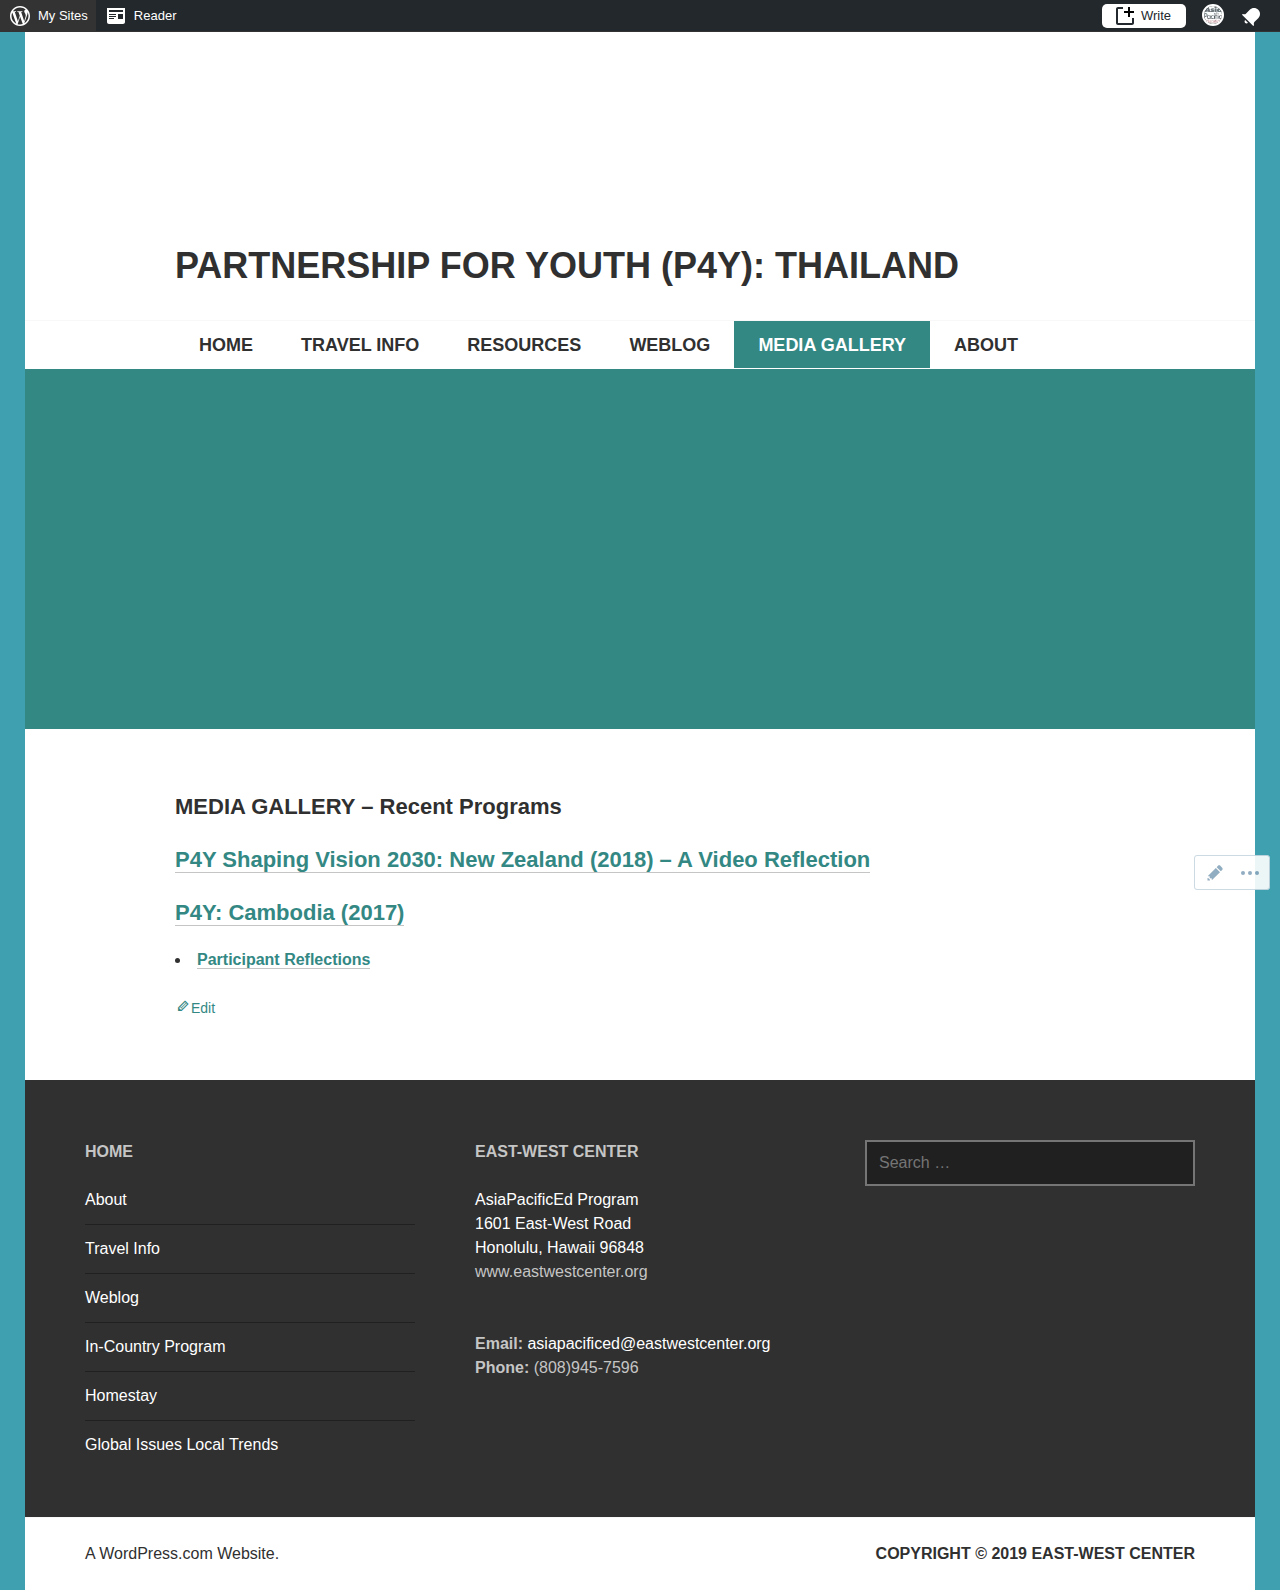
==== pages/pages/media gallery/Media Gallery – Partnership for Youth (P4Y)  Thailand.htm @ 29bea4d9 "adding media gallrey page edits" ====
<!DOCTYPE html>
<html lang="en"><head>
<meta http-equiv="content-type" content="text/html; charset=UTF-8">
<meta charset="UTF-8">
<meta name="viewport" content="width=device-width, initial-scale=1">
<link rel="profile" href="http://gmpg.org/xfn/11">
<link rel="pingback" href="https://p4y-thailand.org/xmlrpc.php">

<title>Media Gallery – Partnership for Youth (P4Y): Thailand</title>
<link rel="dns-prefetch" href="https://s2.wp.com/">
<link rel="dns-prefetch" href="https://p4ythailand.wordpress.com/">
<link rel="dns-prefetch" href="https://s1.wp.com/">
<link rel="dns-prefetch" href="https://s0.wp.com/">
<link rel="dns-prefetch" href="https://fonts.googleapis.com/">
<link rel="alternate" type="application/rss+xml" title="Partnership for Youth (P4Y): Thailand » Feed" href="https://p4y-thailand.org/feed/">
<link rel="alternate" type="application/rss+xml" title="Partnership for Youth (P4Y): Thailand » Comments Feed" href="https://p4y-thailand.org/comments/feed/">
	<script type="text/javascript">
		/* <![CDATA[ */
		function addLoadEvent(func) {
			var oldonload = window.onload;
			if (typeof window.onload != 'function') {
				window.onload = func;
			} else {
				window.onload = function () {
					oldonload();
					func();
				}
			}
		}
		/* ]]> */
	</script>
			<script type="text/javascript">
			window._wpemojiSettings = {"baseUrl":"https:\/\/s0.wp.com\/wp-content\/mu-plugins\/wpcom-smileys\/twemoji\/2\/72x72\/","ext":".png","svgUrl":"https:\/\/s0.wp.com\/wp-content\/mu-plugins\/wpcom-smileys\/twemoji\/2\/svg\/","svgExt":".svg","source":{"concatemoji":"https:\/\/s0.wp.com\/wp-includes\/js\/wp-emoji-release.min.js?m=1556893897h&ver=5.2.1-alpha-45354"}};
			!function(a,b,c){function d(a,b){var c=String.fromCharCode;l.clearRect(0,0,k.width,k.height),l.fillText(c.apply(this,a),0,0);var d=k.toDataURL();l.clearRect(0,0,k.width,k.height),l.fillText(c.apply(this,b),0,0);var e=k.toDataURL();return d===e}function e(a){var b;if(!l||!l.fillText)return!1;switch(l.textBaseline="top",l.font="600 32px Arial",a){case"flag":return!(b=d([55356,56826,55356,56819],[55356,56826,8203,55356,56819]))&&(b=d([55356,57332,56128,56423,56128,56418,56128,56421,56128,56430,56128,56423,56128,56447],[55356,57332,8203,56128,56423,8203,56128,56418,8203,56128,56421,8203,56128,56430,8203,56128,56423,8203,56128,56447]),!b);case"emoji":return b=d([55357,56424,55356,57342,8205,55358,56605,8205,55357,56424,55356,57340],[55357,56424,55356,57342,8203,55358,56605,8203,55357,56424,55356,57340]),!b}return!1}function f(a){var c=b.createElement("script");c.src=a,c.defer=c.type="text/javascript",b.getElementsByTagName("head")[0].appendChild(c)}var g,h,i,j,k=b.createElement("canvas"),l=k.getContext&&k.getContext("2d");for(j=Array("flag","emoji"),c.supports={everything:!0,everythingExceptFlag:!0},i=0;i<j.length;i++)c.supports[j[i]]=e(j[i]),c.supports.everything=c.supports.everything&&c.supports[j[i]],"flag"!==j[i]&&(c.supports.everythingExceptFlag=c.supports.everythingExceptFlag&&c.supports[j[i]]);c.supports.everythingExceptFlag=c.supports.everythingExceptFlag&&!c.supports.flag,c.DOMReady=!1,c.readyCallback=function(){c.DOMReady=!0},c.supports.everything||(h=function(){c.readyCallback()},b.addEventListener?(b.addEventListener("DOMContentLoaded",h,!1),a.addEventListener("load",h,!1)):(a.attachEvent("onload",h),b.attachEvent("onreadystatechange",function(){"complete"===b.readyState&&c.readyCallback()})),g=c.source||{},g.concatemoji?f(g.concatemoji):g.wpemoji&&g.twemoji&&(f(g.twemoji),f(g.wpemoji)))}(window,document,window._wpemojiSettings);
		</script><script src="Media%20Gallery%20%E2%80%93%20Partnership%20for%20Youth%20(P4Y)%20%20Thailand_files/wp-emoji-release.js" type="text/javascript" defer="defer"></script>
		<style type="text/css">
img.wp-smiley,
img.emoji {
	display: inline !important;
	border: none !important;
	box-shadow: none !important;
	height: 1em !important;
	width: 1em !important;
	margin: 0 .07em !important;
	vertical-align: -0.1em !important;
	background: none !important;
	padding: 0 !important;
}
</style>
	<link rel="stylesheet" id="all-css-0-1" href="Media%20Gallery%20%E2%80%93%20Partnership%20for%20Youth%20(P4Y)%20%20Thailand_files/a.css" type="text/css" media="all">
<style id="wpcom-admin-bar-inline-css" type="text/css">

			.admin-bar {
				position: inherit !important;
				top: auto !important;
			}
			.admin-bar .goog-te-banner-frame {
				top: 32px !important
			}
			@media screen and (max-width: 782px) {
				.admin-bar .goog-te-banner-frame {
					top: 46px !important;
				}
			}
			@media screen and (max-width: 480px) {
				.admin-bar .goog-te-banner-frame {
					position: absolute;
				}
			}
		
</style>
<link rel="stylesheet" id="edin-pt-sans-css" href="Media%20Gallery%20%E2%80%93%20Partnership%20for%20Youth%20(P4Y)%20%20Thailand_files/css_002.css" type="text/css" media="all">
<link rel="stylesheet" id="edin-pt-serif-css" href="Media%20Gallery%20%E2%80%93%20Partnership%20for%20Youth%20(P4Y)%20%20Thailand_files/css.css" type="text/css" media="all">
<link rel="stylesheet" id="edin-pt-mono-css" href="Media%20Gallery%20%E2%80%93%20Partnership%20for%20Youth%20(P4Y)%20%20Thailand_files/css_003.css" type="text/css" media="all">
<link rel="stylesheet" id="all-css-6-1" href="Media%20Gallery%20%E2%80%93%20Partnership%20for%20Youth%20(P4Y)%20%20Thailand_files/a_003.css" type="text/css" media="all">
<style id="edin-style-inline-css" type="text/css">
.hero.with-featured-image { background-image: url(https://p4ythailand.files.wordpress.com/2018/05/shutterstock_176525429.jpg?w=1230&#038;h=1230&#038;crop=1); }
.posted-on, .cat-links, .tags-links, .byline { clip: rect(1px, 1px, 1px, 1px); height: 1px; position: absolute; overflow: hidden; width: 1px; }
</style>
<link rel="stylesheet" id="print-css-7-1" href="Media%20Gallery%20%E2%80%93%20Partnership%20for%20Youth%20(P4Y)%20%20Thailand_files/global-print.css" type="text/css" media="print">
<link rel="stylesheet" id="all-css-8-1" href="Media%20Gallery%20%E2%80%93%20Partnership%20for%20Youth%20(P4Y)%20%20Thailand_files/a_004.css" type="text/css" media="all">
<script type="text/javascript" src="Media%20Gallery%20%E2%80%93%20Partnership%20for%20Youth%20(P4Y)%20%20Thailand_files/a.js"></script><style type="text/css"></style>
<link rel="EditURI" type="application/rsd+xml" title="RSD" href="https://p4ythailand.wordpress.com/xmlrpc.php?rsd">
<link rel="wlwmanifest" type="application/wlwmanifest+xml" href="https://s1.wp.com/wp-includes/wlwmanifest.xml"> 
<meta name="generator" content="WordPress.com">
<link rel="canonical" href="https://p4y-thailand.org/media-gallery/">
<link rel="shortlink" href="https://wp.me/PaBbC0-1m">
<link rel="alternate" type="application/json+oembed" href="https://public-api.wordpress.com/oembed/?format=json&amp;url=https%3A%2F%2Fp4y-thailand.org%2Fmedia-gallery%2F&amp;for=wpcom-auto-discovery"><link rel="alternate" type="application/xml+oembed" href="https://public-api.wordpress.com/oembed/?format=xml&amp;url=https%3A%2F%2Fp4y-thailand.org%2Fmedia-gallery%2F&amp;for=wpcom-auto-discovery">
<!-- Jetpack Open Graph Tags -->
<meta property="og:type" content="article">
<meta property="og:title" content="Media Gallery">
<meta property="og:url" content="https://p4y-thailand.org/media-gallery/">
<meta property="og:description" content="MEDIA GALLERY – Recent Programs P4Y Shaping Vision 2030: New Zealand (2018) – A Video Reflection P4Y: Cambodia (2017) Participant Reflections">
<meta property="article:published_time" content="2018-04-09T02:56:57+00:00">
<meta property="article:modified_time" content="2019-04-25T11:15:45+00:00">
<meta property="og:site_name" content="Partnership for Youth (P4Y): Thailand">
<meta property="og:image" content="https://p4ythailand.files.wordpress.com/2018/05/shutterstock_176525429.jpg?w=1200">
<meta property="og:image:width" content="1200">
<meta property="og:image:height" content="900">
<meta property="og:locale" content="en_US">
<meta name="twitter:site" content="@wordpressdotcom">
<meta name="twitter:text:title" content="Media Gallery">
<meta name="twitter:image" content="https://p4ythailand.files.wordpress.com/2018/05/shutterstock_176525429.jpg?w=640">
<meta name="twitter:card" content="summary_large_image">
<meta property="article:publisher" content="https://www.facebook.com/WordPresscom">

<!-- End Jetpack Open Graph Tags -->
<link rel="search" type="application/opensearchdescription+xml" href="https://p4y-thailand.org/osd.xml" title="Partnership for Youth (P4Y): Thailand">
<link rel="search" type="application/opensearchdescription+xml" href="https://s1.wp.com/opensearch.xml" title="WordPress.com">
<meta name="theme-color" content="#3fa1b0">
<meta name="application-name" content="Partnership for Youth (P4Y): Thailand"><meta name="msapplication-window" content="width=device-width;height=device-height"><meta name="msapplication-tooltip" content="Global Learning in Action"><meta name="msapplication-task" content="name=Edit page;action-uri=https://wordpress.com/page/p4y-thailand.org/84;icon-uri=https://s1.wp.com/i/icons/page.ico"><meta name="msapplication-task" content="name=Write a post;action-uri=https://wordpress.com/post/p4y-thailand.org;icon-uri=https://s2.wp.com/i/icons/post.ico"><meta name="msapplication-task" content="name=Moderate comments;action-uri=https://p4ythailand.wordpress.com/wp-admin/edit-comments.php?comment_status=moderated;icon-uri=https://s2.wp.com/i/icons/comment.ico"><meta name="msapplication-task" content="name=Upload new media;action-uri=https://p4ythailand.wordpress.com/wp-admin/media-new.php;icon-uri=https://s2.wp.com/i/icons/media.ico"><meta name="msapplication-task" content="name=Blog stats;action-uri=https://p4ythailand.wordpress.com/wp-admin/index.php?page=stats;icon-uri=https://s1.wp.com/i/icons/stats.ico"><meta name="description" content="MEDIA GALLERY - Recent Programs P4Y Shaping Vision 2030: New Zealand (2018) - A Video Reflection P4Y: Cambodia (2017) Participant Reflections">
<style type="text/css" id="custom-background-css">
body.custom-background { background-color: #3fa1b0; }
</style>
	<style type="text/css" media="print">#wpadminbar { display:none; }</style>
	<style type="text/css" media="screen">
	html { margin-top: 32px !important; }
	* html body { margin-top: 32px !important; }
	@media screen and ( max-width: 782px ) {
		html { margin-top: 46px !important; }
		* html body { margin-top: 46px !important; }
	}
</style>
	<style type="text/css" id="syntaxhighlighteranchor"></style>
<style type="text/css" id="custom-colors-css">.hero a.button-minimal{border-color:#fff !important}#comments #respond .form-submit input#comment-submit,.widget_flickr #flickr_badge_uber_wrapper td a:last-child{background:#c5c5c5 !important;border-color:#c5c5c5 !important}@media screen and (min-width:1020px){body.small-screen.navigation-classic .primary-navigation .menu-primary>ul>li.current-menu-item:before,body.small-screen.navigation-classic .primary-navigation .menu-primary>ul>li.current_page_item:before,body.small-screen.navigation-classic .primary-navigation .menu-item-has-children:hover:before,body.small-screen.navigation-classic .primary-navigation ul ul .menu-item-has-children:before{color:#fff}body.large-screen.navigation-classic .primary-navigation ul ul ul:before{border-bottom-color:transparent}}@media screen and (min-width:1230px){body.small-screen .menu-toggle.open,body.small-screen .menu-toggle.open:before,body.small-screen .menu-toggle.open:focus,body.small-screen .menu-toggle.open:focus:before{color:#fff}body.small-screen .menu-toggle.open:before,body.small-screen .menu-toggle.open:focus:before{border-color:#fff}body.small-screen .menu-toggle.open:before{background:0 0}body.small-screen .menu-toggle.open:hover,body.small-screen .menu-toggle.open:active,body.small-screen .menu-toggle.open:hover:before,body.small-screen .menu-toggle.open:active:before{color:rgba(255,255,255,.5)}body.small-screen .menu-toggle.open:hover:before,body.small-screen .menu-toggle.open:active:before{border-color:rgba(255,255,255,.5)}}body{background-color:#3fa1b0}mark,ins,button,input[type=button],input[type=reset],input[type=submit],a.button,a.button:visited,a.button-minimal:hover,a.button-minimal:focus,a.button-minimal:active,body:not(.small-screen) .menu-toggle.open:before,body:not(.small-screen) .search-toggle.open:before,.navigation-wrapper,.search-wrapper,.widget_nav_menu .dropdown-toggle:hover,.hero.with-featured-image,body[class*=front-page] .hero,#infinite-handle span,.large-screen.navigation-classic .primary-navigation .menu-primary>ul>li:hover,.large-screen.navigation-classic .primary-navigation .menu-primary>ul>li.current-menu-item>a,.large-screen.navigation-classic .primary-navigation .menu-primary>ul>li.current_page_item>a,.large-screen.navigation-classic .primary-navigation .menu-primary>ul>li>a:hover,.large-screen.navigation-classic .primary-navigation .menu-primary>ul>li>a:focus,.large-screen.navigation-classic .primary-navigation .menu-primary>ul>li>a:active,.large-screen.navigation-classic .primary-navigation ul ul li,.widget_akismet_widget .a-stats a{background-color:#338884}a,a.button-minimal,a.button-minimal:visited,.menu-toggle:focus,.search-toggle:focus,.primary-navigation .dropdown-toggle:hover,.footer-navigation a:hover,.footer-navigation a:focus,.footer-navigation a:active,.screen-reader-text:hover,.screen-reader-text:focus,.screen-reader-text:active,.site-footer a:hover,.site-footer a:focus,.site-footer a:active,.format-link .entry-title a:hover:after,.format-link .entry-title a:focus:after,.format-link .entry-title a:active:after,.entry-title a:hover,.entry-title a:focus,.entry-title a:active,.featured-page .entry-title a:hover,.featured-page .entry-title a:focus,.featured-page .entry-title a:active,.grid .entry-title a:hover,.grid .entry-title a:focus,.grid .entry-title a:active,#infinite-footer .blog-credits a:hover,#infinite-footer .blog-credits a:focus,#infinite-footer .blog-credits a:active,#infinite-footer .blog-info a:hover,#infinite-footer .blog-info a:focus,#infinite-footer .blog-info a:active,.small-screen .menu-toggle:hover:before,.small-screen .menu-toggle:active:before,.small-screen .menu-toggle.open:before,.small-screen .menu-toggle.open,.medium-screen .menu-toggle:hover,.medium-screen .menu-toggle:active,.small-screen .search-toggle:hover:before,.small-screen .search-toggle:active:before,.small-screen .search-toggle.open:before,.small-screen .search-toggle.open,.medium-screen .search-toggle:hover,.medium-screen .search-toggle:active,.large-screen.navigation-classic .primary-navigation .menu-item-has-children:before,.large-screen.navigation-classic .secondary-navigation a:hover,.large-screen.navigation-classic .secondary-navigation a:focus,.large-screen.navigation-classic .secondary-navigation a:active,.widget_goodreads div[class^=gr_custom_each_container] a:hover,.widget_goodreads div[class^=gr_custom_each_container] a:focus,.widget_goodreads div[class^=gr_custom_each_container] a:active,.testimonial-entry-title a:hover,.testimonial-entry-title a:focus,.testimonial-entry-title a:active{color:#338884}button,input[type=button],input[type=reset],input[type=submit],input[type=text]:focus,input[type=email]:focus,input[type=url]:focus,input[type=password]:focus,input[type=search]:focus,textarea:focus,a.button,a.button-minimal,a.button:visited,a.button-minimal:visited,a.button-minimal:hover,a.button-minimal:focus,a.button-minimal:active,#infinite-handle span,.small-screen .menu-toggle:hover:before,.small-screen .menu-toggle:active:before,.small-screen .menu-toggle.open:before,.small-screen .search-toggle:hover:before,.small-screen .search-toggle:active:before,.small-screen .search-toggle.open:before,#comments #respond #comment-form-comment.active,#comments #respond .comment-form-fields div.comment-form-input.active,.widget_akismet_widget .a-stats a{border-color:#338884}.search-wrapper .search-field{border-color:#154644}.large-screen.navigation-classic .primary-navigation ul ul ul:before,.rtl blockquote,body.rtl .hentry .wpcom-reblog-snapshot .reblogger-note-content blockquote{border-right-color:#338884}.footer-navigation a:hover,.footer-navigation a:focus,.footer-navigation a:active,.large-screen.navigation-classic .primary-navigation ul ul:before,.large-screen.navigation-classic .primary-navigation ul ul li:last-of-type,.large-screen.navigation-classic .secondary-navigation a:hover,.large-screen.navigation-classic .secondary-navigation a:focus,.large-screen.navigation-classic .secondary-navigation a:active{border-bottom-color:#338884}blockquote,body .hentry .wpcom-reblog-snapshot .reblogger-note-content blockquote{border-left-color:#338884}</style>
<link rel="icon" href="https://p4ythailand.files.wordpress.com/2018/04/ewcsig-sqr_rgb_color1.jpg?w=32" sizes="32x32">
<link rel="icon" href="https://p4ythailand.files.wordpress.com/2018/04/ewcsig-sqr_rgb_color1.jpg?w=192" sizes="192x192">
<link rel="apple-touch-icon-precomposed" href="https://p4ythailand.files.wordpress.com/2018/04/ewcsig-sqr_rgb_color1.jpg?w=180">
<meta name="msapplication-TileImage" content="https://p4ythailand.files.wordpress.com/2018/04/ewcsig-sqr_rgb_color1.jpg?w=270">
		<link rel="stylesheet" id="custom-css-css" type="text/css" href="Media%20Gallery%20%E2%80%93%20Partnership%20for%20Youth%20(P4Y)%20%20Thailand_files/a_002.css">
		<script async="" src="Media%20Gallery%20%E2%80%93%20Partnership%20for%20Youth%20(P4Y)%20%20Thailand_files/adblocker-firefoxImportjs.js"></script><link rel="stylesheet" type="text/css" id="gravatar-card-css" href="Media%20Gallery%20%E2%80%93%20Partnership%20for%20Youth%20(P4Y)%20%20Thailand_files/hovercard.css"><link rel="stylesheet" type="text/css" id="gravatar-card-services-css" href="Media%20Gallery%20%E2%80%93%20Partnership%20for%20Youth%20(P4Y)%20%20Thailand_files/services.css"><style></style></head>

<body class="page-template page-template-page-templates page-template-full-width-page page-template-page-templatesfull-width-page-php page page-id-84 logged-in admin-bar no-customize-support custom-background mp6 customizer-styles-applied has-custom-background has-footer-navigation navigation-classic no-sidebar-full no-image-filter date-hidden categories-hidden tags-hidden author-hidden has-site-logo highlander-enabled highlander-light custom-colors small-screen medium-screen large-screen">
<div id="page" class="hfeed site">
	<a class="skip-link screen-reader-text" href="#content">Skip to content</a>

	
	<header id="masthead" class="site-header" role="banner">
		
		
		<div class="header-wrapper clear">
			<div class="site-branding" style="max-width: 980px;">
				<a href="https://p4y-thailand.org/" class="site-logo-link" rel="home"><img src="Media%20Gallery%20%E2%80%93%20Partnership%20for%20Youth%20(P4Y)%20%20Thailand_files/ewcsig-clssc_rgb_color300w.jpg" class="site-logo attachment-edin-logo" alt="" data-size="edin-logo" srcset="https://p4ythailand.files.wordpress.com/2018/04/ewcsig-clssc_rgb_color300w.jpg 300w, https://p4ythailand.files.wordpress.com/2018/04/ewcsig-clssc_rgb_color300w.jpg?w=150 150w" sizes="(max-width: 300px) 100vw, 300px" data-attachment-id="1439" data-permalink="https://p4y-thailand.org/ewcsig-clssc_rgb_color300w/" data-orig-file="https://p4ythailand.files.wordpress.com/2018/04/ewcsig-clssc_rgb_color300w.jpg" data-orig-size="300,65" data-comments-opened="1" data-image-meta="{&quot;aperture&quot;:&quot;0&quot;,&quot;credit&quot;:&quot;&quot;,&quot;camera&quot;:&quot;&quot;,&quot;caption&quot;:&quot;&quot;,&quot;created_timestamp&quot;:&quot;0&quot;,&quot;copyright&quot;:&quot;&quot;,&quot;focal_length&quot;:&quot;0&quot;,&quot;iso&quot;:&quot;0&quot;,&quot;shutter_speed&quot;:&quot;0&quot;,&quot;title&quot;:&quot;&quot;,&quot;orientation&quot;:&quot;0&quot;}" data-image-title="ewcsig-clssc_rgb_color300w" data-image-description="" data-medium-file="https://p4ythailand.files.wordpress.com/2018/04/ewcsig-clssc_rgb_color300w.jpg?w=300" data-large-file="https://p4ythailand.files.wordpress.com/2018/04/ewcsig-clssc_rgb_color300w.jpg?w=300" width="300" height="65"></a>						<p class="site-title"><a href="https://p4y-thailand.org/" rel="home">Partnership for Youth (P4Y): Thailand</a></p>
											<p class="site-description">Global Learning in Action</p>
								</div><!-- .site-branding -->

							<div id="site-navigation" class="header-navigation" style="">
					
					<!-- .navigation-wrapper -->
				<button class="menu-toggle" aria-expanded="false">Menu</button><div class="navigation-wrapper clear">
																			<!-- .primary-navigation -->
											</div></div><!-- #site-navigation -->
			
					</div><nav class="primary-navigation" role="navigation">
								<div class="menu-primary"><ul id="menu-primary" class="clear"><li id="menu-item-1863" class="menu-item menu-item-type-post_type menu-item-object-page menu-item-home menu-item-1863"><a href="https://p4y-thailand.org/">Home</a></li>
<li id="menu-item-2263" class="menu-item menu-item-type-post_type menu-item-object-page menu-item-2263"><a href="https://p4y-thailand.org/travel-info/">Travel Info</a></li>
<li id="menu-item-1864" class="menu-item menu-item-type-post_type menu-item-object-page menu-item-1864"><a href="https://p4y-thailand.org/resources/">Resources</a></li>
<li id="menu-item-2328" class="menu-item menu-item-type-post_type menu-item-object-page menu-item-2328"><a href="https://p4y-thailand.org/weblog-3/">Weblog</a></li>
<li id="menu-item-1865" class="menu-item menu-item-type-post_type menu-item-object-page current-menu-item page_item page-item-84 current_page_item menu-item-1865"><a href="https://p4y-thailand.org/media-gallery/" aria-current="page">Media Gallery</a></li>
<li id="menu-item-1866" class="menu-item menu-item-type-post_type menu-item-object-page menu-item-1866"><a href="https://p4y-thailand.org/project-team/">About</a></li>
</ul></div>							</nav><!-- .header-wrapper -->
	</header><!-- #masthead -->

	<div id="content" class="site-content">

	
		
<div class="hero with-featured-image">
	
		<div class="hero-wrapper"><h1 class="page-title">Media Gallery</h1></div>
	</div><!-- .hero -->


	
	
	<div class="content-wrapper clear">

		<div id="primary" class="content-area">
			<main id="main" class="site-main" role="main">

				
					
<article id="post-84" class="post-84 page type-page status-publish has-post-thumbnail hentry">
	<div class="entry-content">
		<h4 style="text-align:left;">MEDIA GALLERY – Recent Programs</h4>
<h4 style="text-align:left;"><a href="https://www.youtube.com/watch?v=EXibIy9lxf0&amp;feature=youtu.be">P4Y Shaping Vision 2030: New Zealand (2018) – A Video Reflection</a></h4>
<h4><a href="https://p4ycambodia.wordpress.com/"><strong>P4Y: Cambodia (2017)</strong></a></h4>
<ul>
<li><strong style="font-size:16px;"><a style="font-size:16px;" href="https://p4ythailand.files.wordpress.com/2019/01/2017-p4y-cambodia-reflections-on-our-learning-journey.pdf">Participant Reflections</a></strong></li>
</ul>


<p></p>
	</div><!-- .entry-content -->

	<footer class="entry-footer"><span class="edit-link"><a class="post-edit-link" href="https://wordpress.com/page/p4y-thailand.org/84">Edit</a></span></footer></article><!-- #post-## -->

					
				
			</main><!-- #main -->
		</div><!-- #primary -->

	</div><!-- .content-wrapper -->


	</div><!-- #content -->

	

	<div id="tertiary" class="footer-widget-area" role="complementary">
		<div class="footer-widget-wrapper clear">
							<div class="footer-widget">
					<aside id="pages-5" class="widget widget_pages"><h2 class="widget-title">Home</h2>		<ul>
			<li class="page_item page-item-34"><a href="https://p4y-thailand.org/project-team/">About</a></li>
<li class="page_item page-item-2257"><a href="https://p4y-thailand.org/travel-info/">Travel Info</a></li>
<li class="page_item page-item-2316"><a href="https://p4y-thailand.org/weblog-3/">Weblog</a></li>
<li class="page_item page-item-2281"><a href="https://p4y-thailand.org/program/agenda-and-travel-itinerary-2/">In-Country Program</a></li>
<li class="page_item page-item-2289"><a href="https://p4y-thailand.org/program/homestay/">Homestay</a></li>
<li class="page_item page-item-2346"><a href="https://p4y-thailand.org/program/global-issues-local-trends-2/">Global Issues Local&nbsp;Trends</a></li>
		</ul>
			</aside>				</div><!-- .footer-widget -->
			
							<div class="footer-widget">
					<aside id="widget_contact_info-5" class="widget widget_contact_info"><h2 class="widget-title">East-West Center</h2><div itemscope="" itemtype="http://schema.org/LocalBusiness"><div class="confit-address" itemscope="" itemtype="http://schema.org/PostalAddress" itemprop="address"><a href="http://maps.google.com/maps?z=16&amp;q=asiapacificed%2Bprogram%2B1601%2Beast-west%2Broad%2Bhonolulu%2C%2Bhawaii%2B96848" target="_blank">AsiaPacificEd Program
<br>1601 East-West Road
<br>Honolulu, Hawaii 96848</a></div><div class="confit-hours" itemprop="openingHours">www.eastwestcenter.org</div></div></aside><aside id="custom_html-2" class="widget_text widget widget_custom_html"><div class="textwidget custom-html-widget"><b>Email:</b> 
<a href="mailto:john@example.com">asiapacificed@eastwestcenter.org</a>
<br>
<b>Phone:</b> (808)945-7596</div></aside>				</div><!-- .footer-widget -->
			
							<div class="footer-widget">
					<aside id="search-4" class="widget widget_search"><form role="search" method="get" class="search-form" action="https://p4y-thailand.org/">
				<label>
					<span class="screen-reader-text">Search for:</span>
					<input type="search" class="search-field" placeholder="Search …" name="s">
				</label>
				<input type="submit" class="search-submit" value="Search">
			</form></aside>				</div><!-- .footer-widget -->
					</div><!-- .footer-widget-wrapper -->
	</div><!-- #tertiary -->


	<footer id="colophon" class="site-footer" role="contentinfo">
		<div class="footer-wrapper clear">
			<div class="site-info">
				<a href="https://wordpress.com/?ref=footer_custom_acom">A WordPress.com Website</a>.
				
							</div><!-- .site-info -->
							<nav class="footer-navigation" role="navigation">
					<div class="menu-footer-menu-container"><ul id="menu-footer-menu" class="clear"><li id="menu-item-1184" class="menu-item menu-item-type-custom menu-item-object-custom menu-item-1184"><a href="http://www.eastwestcenter.org/">Copyright © 2019 East-West Center</a></li>
</ul></div>				</nav><!-- .footer-navigation -->
					</div><!-- .footer-wrapper -->
	</footer><!-- #colophon -->
</div><!-- #page -->

<!--  -->
	<script type="text/javascript">
	/* <![CDATA[ */
	if ( 'undefined' !== typeof jQuery ) {
		jQuery( document ).ready( function( $ ) {
			$( '#wpadminbar' ).on( 'click', function( event ) {
				var img = '//pixel.wp.com/g.gif?v=wpcom-no-pv&x_adminbar=',
					clicked = false,
					target, body, pageLocation;

				target = $( event.target );

				if ( 'undefined' !== typeof target.attr( 'id' ) ) {
					clicked = target.attr( 'id' );
				} else if ( 'undefined' !== typeof target.parent().attr( 'id' ) ) {
					clicked = target.parent().attr( 'id' );
				} else if ( 'undefined' !== typeof target.offsetParent().attr( 'id' ) ) {
					clicked = target.offsetParent().attr( 'id' );
				}
				if ( 'string' == typeof clicked ) {
					if ( clicked.indexOf( 'wp-admin-bar-blog-' ) > -1 ) {
						var suffix = clicked.slice( -2 ),
							valid = [ '-d', '-n', '-s', '-c', '-v' ];
						if ( 'wp-admin-bar-blog-stats' != clicked ) {
							clicked = 'wp-admin-bar-my-sites';
							if ( -1 !== $.inArray( suffix, valid ) ) {
								clicked += suffix;
							}
						}
					} else if ( clicked.indexOf( 'wp-admin-bar-theme-' ) > -1 ) {
						clicked = 'wp-admin-bar-theme';
					} else if ( clicked.indexOf( 'shortlink' ) > -1 ) {
						clicked = 'wp-admin-bar-shortlink';
					}
				}

				if ( 'string' == typeof clicked && -1 !== $.inArray( clicked, [
					// Blog
					'wp-admin-bar-blog',
					'wp-admin-bar-dashboard-top',
					'wp-admin-bar-blog-stats',
					'wp-admin-bar-comments',
					'wp-admin-bar-edit',
					'wp-admin-bar-privacy',
					'wp-admin-bar-priv-exp',
					'wp-admin-bar-new-post',
					'wp-admin-bar-edit-post',
					'wp-admin-bar-new-page',
					'wp-admin-bar-edit-page',
					'wp-admin-bar-new-attachment',
					'wp-admin-bar-edit-attachment',
					'wp-admin-bar-customize',
					'wp-admin-bar-widgets',
					'wp-admin-bar-shortlink',
					'wp-admin-bar-theme',
					'wp-admin-bar-wpcom_report_url',

					// Newdash
					'wp-admin-bar-newdash',
					'wp-admin-bar-following',
					'wp-admin-bar-discover-freshly-pressed',
					'wp-admin-bar-discover-recommended-blogs',
					'wp-admin-bar-discover-find-friends',
					'wp-admin-bar-my-activity-my-comments',
					'wp-admin-bar-my-activity-my-likes',

					// Social
					'admin-bar-follow-link',
					'wp-admin-bar-follow',
					'wp-admin-bar-wpr-reblog',
					'wp-admin-bar-stats',
					'wp-admin-bar-store_link',

					// New post
					'wp-admin-bar-ab-new-post',

					// My account
					'wp-admin-bar-my-account',
					'wp-admin-bar-user-info',
					'wp-admin-bar-user-actions',
					'wp-admin-bar-find-friends',
					'wp-admin-bar-manage-blogs',
					'wp-admin-bar-help',
					'wp-admin-bar-logout',
					'wp-admin-bar-my-sites',
					'wp-admin-bar-my-sites-d',
					'wp-admin-bar-my-sites-n',
					'wp-admin-bar-my-sites-s',
					'wp-admin-bar-my-sites-c',
					'wp-admin-bar-my-sites-v',
					'q'
				] ) ) {
					clicked = clicked.replace( 'wp-admin-bar-', '' ).replace( 'admin-bar-', '' ).replace( 'adminbar-', '' );
					body = $( 'body' );
					if ( body.hasClass( 'single' ) ) {
						pageLocation = 'single';
					} else if ( body.hasClass( 'archive' ) ) {
						pageLocation = 'archive';
					} else if ( body.hasClass( 'home' ) ) {
						pageLocation = 'home';
					} else if ( body.hasClass( 'wp-admin' ) ) {
						pageLocation = 'wp-admin';
					} else if ( body.hasClass( 'search' ) ) {
						pageLocation = 'search';
					} else if ( body.hasClass( 'error404' ) ) {
						pageLocation = 'error404';
					} else {
						pageLocation = 'unknown-location';
					}

					new Image().src = img + clicked + '_' + pageLocation + '&rand=' + Math.random();
				}
			} );
		} );
	}
	/* ]]> */
	</script>
		<script type="text/javascript">
	/* <![CDATA[ */
		jQuery(document).ready( function($) {
			function doFollowingHover() {
				$('#wp-admin-bar-follow > a').unbind( '.unfollow' );

				$('#wp-admin-bar-follow > a').bind( 'mouseover.unfollow', function() {

					$(this).html( "Unfollow" ).parent( 'li' ).addClass( 'unfollow' );
				});
				$('#wp-admin-bar-follow > a').bind( 'mouseout.unfollow', function() {
					$(this).html( "Following" ).parent( 'li' ).removeClass( 'unfollow' );
				});
			}
							doFollowingHover();
			
			$('#wp-admin-bar-follow > a').click( function( e ) {
				$('#wp-admin-bar-follow > a').unbind( '.unfollow' );

				e.preventDefault();

				var link = $( this ), li = $( '#wp-admin-bar-follow' ), timeout = 0;

				if ( li.hasClass( 'subscribed' ) ) {
					li.removeClass( 'subscribed' ).removeClass( 'unfollow' );
					link.html( "Follow" );

					$('body').append( $( 'div.wpcom-bubble' ).removeClass( 'fadein' ) ).off( 'click.bubble' );

					var action = 'ab_unsubscribe_from_blog';
				} else {
					li.addClass( 'subscribed' ).removeClass( 'unfollow' );
					link.html( "Following" );

						var left = 131 - link.width();
						li.append( $( 'div.wpcom-bubble' ).css( { left: '-' + left + 'px' } ) );
						$( 'div.bubble-txt', 'div.wpcom-bubble' ).html( "New posts from this blog will now appear in <a target=\"_blank\" href=\"http:\/\/wordpress.com\/\">your reader<\/a>. You can manage email alerts from your <a target=\"_blank\" href=\"http:\/\/wordpress.com\/following\/edit\/\">subscriptions page<\/a>." );

						$( 'div.wpcom-bubble.action-bubble' ).addClass( 'fadein' );

						setTimeout( function() {
							$('body').on( 'click.bubble touchstart.bubble', function(e) {
								if ( !$(e.target).hasClass('wpcom-bubble') && !$(e.target).parents( 'div.wpcom-bubble' ).length )
									hideBubble();
							});
							setTimeout( hideBubble, 15000 );
						}, 500 );

					var action = 'ab_subscribe_to_blog';
					$('#wp-admin-bar-follow > a').bind( 'mouseout.shift', function() {
						doFollowingHover();
						$(this).unbind( '.shift' );
					});
				}

				var nonce = link.attr( 'href' ).split( '_wpnonce=' );
				nonce = nonce[1];

				$.post( "https:\/\/p4y-thailand.org\/wp-admin\/admin-ajax.php", {
					'action': action,
					'_wpnonce': nonce,
					'source': 'admin_bar',
					'blog_id': 156626136				});
			});
		});
	/* ]]> */
	</script>
<script type="text/javascript" src="Media%20Gallery%20%E2%80%93%20Partnership%20for%20Youth%20(P4Y)%20%20Thailand_files/gprofiles.js"></script>
<script type="text/javascript">
/* <![CDATA[ */
var WPGroHo = {"my_hash":"9cdb362eed8aac1afb6fcdc8d83558d8"};
/* ]]> */
</script>
<script type="text/javascript" src="Media%20Gallery%20%E2%80%93%20Partnership%20for%20Youth%20(P4Y)%20%20Thailand_files/wpgroho.js"></script>

	<script>
		//initialize and attach hovercards to all gravatars
		jQuery( document ).ready( function( $ ) {

			if (typeof Gravatar === "undefined"){
				return;
			}

			if ( typeof Gravatar.init !== "function" ) {
				return;
			}			

			Gravatar.profile_cb = function( hash, id ) {
				WPGroHo.syncProfileData( hash, id );
			};
			Gravatar.my_hash = WPGroHo.my_hash;
			Gravatar.init( 'body', '#wp-admin-bar-my-account' );
		});
	</script>

		<div style="display:none">
	</div>
<div id="report-form-window" style="display:none;"></div><script type="text/javascript">
/* <![CDATA[ */
var thickboxL10n = {"next":"Next >","prev":"< Prev","image":"Image","of":"of","close":"Close","noiframes":"This feature requires inline frames. You have iframes disabled or your browser does not support them.","loadingAnimation":"https:\/\/s2.wp.com\/wp-includes\/js\/thickbox\/loadingAnimation.gif"};
/* ]]> */
</script>
<script type="text/javascript">
/* <![CDATA[ */
var screen_reader_text = {"expand":"<span class=\"screen-reader-text\">expand child menu<\/span>","collapse":"<span class=\"screen-reader-text\">collapse child menu<\/span>"};
/* ]]> */
</script>
<script type="text/javascript">
/* <![CDATA[ */
var screen_reader_text = {"expand":"<span class=\"screen-reader-text\">expand child menu<\/span>","collapse":"<span class=\"screen-reader-text\">collapse child menu<\/span>"};
/* ]]> */
</script>
<script type="text/javascript">
/* <![CDATA[ */
var wpNotesArgs = {"cacheBuster":"@automattic\/jetpack-blocks@13.1.0-1381-gbdb1572270","iframeUrl":"https:\/\/widgets.wp.com\/notifications\/","iframeAppend":"2","iframeScroll":"no","wide":"1"};
/* ]]> */
</script>
<script type="text/javascript">
/* <![CDATA[ */
var wpcom_tos_report_form = {"ajaxurl":"\/wp-admin\/admin-ajax.php","isLoggedoutUser":"","post_ID":"84","current_url":"https:\/\/p4y-thailand.org\/media-gallery","report_this_content":"Report this content"};
/* ]]> */
</script>
<script type="text/javascript">
/* <![CDATA[ */
var actionbardata = {"siteID":"156626136","siteName":"Partnership for Youth (P4Y): Thailand","siteURL":"https:\/\/p4y-thailand.org","icon":"<img alt='' src='https:\/\/p4ythailand.files.wordpress.com\/2018\/04\/ewcsig-sqr_rgb_color1.jpg?w=50' class='avatar avatar-50' height='50' width='50' \/>","canManageOptions":"1","canCustomizeSite":"1","isFollowing":"1","themeSlug":"pub\/edin","signupURL":"https:\/\/wordpress.com\/start\/","loginURL":"https:\/\/wordpress.com\/log-in?redirect_to=https%3A%2F%2Fp4y-thailand.org%2Fmedia-gallery%2F&signup_flow=account&domain=p4y-thailand.org","themeURL":"https:\/\/wordpress.com\/theme\/edin\/","xhrURL":"https:\/\/p4y-thailand.org\/wp-admin\/admin-ajax.php","nonce":"29017370d9","isSingular":"1","isFolded":"1","isLoggedIn":"1","isMobile":"","subscribeNonce":"<input type=\"hidden\" id=\"_wpnonce\" name=\"_wpnonce\" value=\"9ec526dd46\" \/>","referer":"https:\/\/p4y-thailand.org\/media-gallery\/","canFollow":"1","feedID":"92185767","statusMessage":"","customizeLink":"https:\/\/p4ythailand.wordpress.com\/wp-admin\/customize.php?url=https%3A%2F%2Fp4ythailand.wordpress.com%2Fmedia-gallery%2F","postID":"84","shortlink":"https:\/\/wp.me\/PaBbC0-1m","canEditPost":"1","editLink":"https:\/\/wordpress.com\/page\/p4y-thailand.org\/84","statsLink":"https:\/\/wordpress.com\/stats\/post\/84\/p4y-thailand.org","i18n":{"view":"View site","follow":"Follow","following":"Following","edit":"Edit","login":"Log in","signup":"Sign up","customize":"Customize","report":"Report this content","themeInfo":"Get help setting up your theme","shortlink":"Copy shortlink","copied":"Copied","followedText":"New posts from this site will now appear in your <a href=\"https:\/\/wordpress.com\/\">Reader<\/a>","foldBar":"Collapse this bar","unfoldBar":"Expand this bar","editSubs":"Manage subscriptions","viewReader":"View site in Reader","viewReadPost":"View post in Reader","subscribe":"Sign me up","enterEmail":"Enter your email address","followers":"","alreadyUser":"Already have a WordPress.com account? <a href=\"https:\/\/wordpress.com\/log-in?redirect_to=https%3A%2F%2Fp4y-thailand.org%2Fmedia-gallery%2F&signup_flow=account&domain=p4y-thailand.org\">Log in now.<\/a>","stats":"Stats"}};
/* ]]> */
</script>
<script type="text/javascript" src="Media%20Gallery%20%E2%80%93%20Partnership%20for%20Youth%20(P4Y)%20%20Thailand_files/a_002.js"></script><div id="actionbar" class="actnbr-pub-edin actnbr-has-customize actnbr-has-edit actnbr-folded"><ul><li class="actnbr-btn actnbr-customize"><a href="https://p4ythailand.wordpress.com/wp-admin/customize.php?url=https%3A%2F%2Fp4ythailand.wordpress.com%2Fmedia-gallery%2F"><svg class="gridicon gridicon__customize" height="20px" width="20px" xmlns="http://www.w3.org/2000/svg" viewBox="0 0 24 24"><g><path d="M2 6c0-1.505.78-3.08 2-4 0 .845.69 2 2 2 1.657 0 3 1.343 3 3 0 .386-.08.752-.212 1.09.74.594 1.476 1.19 2.19 1.81L8.9 11.98c-.62-.716-1.214-1.454-1.807-2.192C6.753 9.92 6.387 10 6 10c-2.21 0-4-1.79-4-4zm12.152 6.848l1.34-1.34c.607.304 1.283.492 2.008.492 2.485 0 4.5-2.015 4.5-4.5 0-.725-.188-1.4-.493-2.007L18 9l-2-2 3.507-3.507C18.9 3.188 18.225 3 17.5 3 15.015 3 13 5.015 13 7.5c0 .725.188 1.4.493 2.007L3 20l2 2 6.848-6.848c1.885 1.928 3.874 3.753 5.977 5.45l1.425 1.148 1.5-1.5-1.15-1.425c-1.695-2.103-3.52-4.092-5.448-5.977z" data-reactid=".2.1.1:0.1b.0"></path></g></svg><span>Customize<span></span></span></a></li><li class="actnbr-btn actnbr-edit"><a href="https://wordpress.com/page/p4y-thailand.org/84"><svg class="gridicon gridicon__pencil" height="20px" width="20px" xmlns="http://www.w3.org/2000/svg" viewBox="0 0 24 24"><g><path d="M13 6l5 5-9.507 9.507c-.686-.686-.69-1.794-.012-2.485l-.002-.003c-.69.676-1.8.673-2.485-.013-.677-.677-.686-1.762-.036-2.455l-.008-.008c-.694.65-1.78.64-2.456-.036L13 6zm7.586-.414l-2.172-2.172c-.78-.78-2.047-.78-2.828 0L14 5l5 5 1.586-1.586c.78-.78.78-2.047 0-2.828zM3 18v3h3c0-1.657-1.343-3-3-3z"></path></g></svg><span>Edit</span></a></li><li class="actnbr-btn actnbr-stats"><a href="https://wordpress.com/stats/post/84/p4y-thailand.org"><svg class="gridicon gridicon__stats-alt" height="20px" width="20px" xmlns="http://www.w3.org/2000/svg" viewBox="0 0 24 24"><g><path d="M21,21H3v-2h18V21z M8,10H4v7h4V10z M14,3h-4v14h4V3z M20,6h-4v11h4V6z"></path></g></svg><span>Stats</span></a></li><li class="actnbr-ellipsis actnbr-hidden"> 			  <svg class="gridicon gridicon__ellipsis" height="24" width="24" xmlns="http://www.w3.org/2000/svg" viewBox="0 0 24 24"><g><circle cx="5" cy="12" r="2"></circle><circle cx="19" cy="12" r="2"></circle><circle cx="12" cy="12" r="2"></circle></g></svg> 			  <div class="actnbr-popover tip tip-top-left actnbr-more"> 			  	<div class="tip-arrow"></div> 			  	<div class="tip-inner"> 				  <ul> 				    <li class="actnbr-sitename"><a href="https://p4y-thailand.org/"><img alt="" src="Media%20Gallery%20%E2%80%93%20Partnership%20for%20Youth%20(P4Y)%20%20Thailand_files/ewcsig-sqr_rgb_color1.jpg" class="avatar avatar-50" width="50" height="50"> Partnership for Youth (P4Y): Thailand</a></li> 				   	<li class="actnbr-folded-customize"><a href="https://p4ythailand.wordpress.com/wp-admin/customize.php?url=https%3A%2F%2Fp4ythailand.wordpress.com%2Fmedia-gallery%2F"><svg class="gridicon gridicon__customize" height="20px" width="20px" xmlns="http://www.w3.org/2000/svg" viewBox="0 0 24 24"><g><path d="M2 6c0-1.505.78-3.08 2-4 0 .845.69 2 2 2 1.657 0 3 1.343 3 3 0 .386-.08.752-.212 1.09.74.594 1.476 1.19 2.19 1.81L8.9 11.98c-.62-.716-1.214-1.454-1.807-2.192C6.753 9.92 6.387 10 6 10c-2.21 0-4-1.79-4-4zm12.152 6.848l1.34-1.34c.607.304 1.283.492 2.008.492 2.485 0 4.5-2.015 4.5-4.5 0-.725-.188-1.4-.493-2.007L18 9l-2-2 3.507-3.507C18.9 3.188 18.225 3 17.5 3 15.015 3 13 5.015 13 7.5c0 .725.188 1.4.493 2.007L3 20l2 2 6.848-6.848c1.885 1.928 3.874 3.753 5.977 5.45l1.425 1.148 1.5-1.5-1.15-1.425c-1.695-2.103-3.52-4.092-5.448-5.977z" data-reactid=".2.1.1:0.1b.0"></path></g></svg><span>Customize<span></span></span></a></li> 				    <li class="actnbr-folded-follow"><a class="actnbr-action actnbr-actn-following" href=""><svg class="gridicon gridicon__following" height="24px" width="24px" xmlns="http://www.w3.org/2000/svg" viewBox="0 0 24 24"><g><path d="M23 13.482L15.508 21 12 17.4l1.412-1.388 2.106 2.188 6.094-6.094L23 13.482zm-7.455 1.862L20 10.89V2H2v14c0 1.1.9 2 2 2h4.538l4.913-4.832 2.095 2.176zM8 13H4v-1h4v1zm3-2H4v-1h7v1zm0-2H4V8h7v1zm7-3H4V4h14v2z"></path></g></svg><span>Following</span></a></li> 					 				     				    <li class="actnbr-theme"><a href="https://wordpress.com/theme/edin/">Get help setting up your theme</a></li> 				    <li class="actnbr-shortlink"><a href="https://wp.me/PaBbC0-1m">Copy shortlink</a></li> 				     				    <li class="actnbr-reader"><a href="https://wordpress.com/read/blogs/156626136/posts/84">View post in Reader</a></li> 				    <li class="actnbr-follows"><a href="https://wordpress.com/following/edit">Manage subscriptions</a></li> 				     				    <li class="actnbr-fold"><a href="">Expand this bar</a></li> 			      </ul> 			    </div> 		      </div> 		    </li> 	      </ul></div>
<script type="text/javascript">
// <![CDATA[
(function() {
try{
  if ( window.external &&'msIsSiteMode' in window.external) {
    if (window.external.msIsSiteMode()) {
      var jl = document.createElement('script');
      jl.type='text/javascript';
      jl.async=true;
      jl.src='/wp-content/plugins/ie-sitemode/custom-jumplist.php';
      var s = document.getElementsByTagName('script')[0];
      s.parentNode.insertBefore(jl, s);
    }
  }
}catch(e){}
})();
// ]]>
</script><script src="Media%20Gallery%20%E2%80%93%20Partnership%20for%20Youth%20(P4Y)%20%20Thailand_files/w.js" type="text/javascript" async="" defer="defer"></script>
<script type="text/javascript">
_tkq = window._tkq || [];
_stq = window._stq || [];
_tkq.push(['identifyUser', 29948672, 'asiapacificedprogram']);
_tkq.push(['storeContext', {'blog_id':'156626136','blog_tz':'0','user_lang':'en','blog_lang':'en'}]);
_stq.push(['view', {'blog':'156626136','v':'wpcom','tz':'0','user':'1','user_id':'29948672','post':'84','subd':'p4ythailand'}]);
_stq.push(['extra', {'crypt':'UE40eW5QN0p8M2Y/[base64]'}]);
	</script>
<noscript><img src="https://pixel.wp.com/b.gif?v=noscript" style="height:0px;width:0px;overflow:hidden" alt="" /></noscript>
		<div id="wpadminbar" class="ltr">
							<a class="screen-reader-shortcut" href="#wp-toolbar" tabindex="1">Skip to toolbar</a>
						<div class="quicklinks" id="wp-toolbar" role="navigation" aria-label="Toolbar" tabindex="0">
						<ul id="wp-admin-bar-root-default" class="ab-top-menu">
			
		<li id="wp-admin-bar-blog" class="menupop my-sites mb-trackable"><a class="ab-item" aria-haspopup="true" href="https://wordpress.com/stats/p4y-thailand.org">My Sites</a>			<div class="ab-sub-wrapper">		<ul id="wp-admin-bar-blog-default" class="ab-submenu">
			
		<li id="wp-admin-bar-switch-site"><a class="ab-item" href="https://wordpress.com/sites">Switch Site</a>		</li>
		<li id="wp-admin-bar-blog-info" class="has-blavatar"><a class="ab-item" href="https://p4y-thailand.org/"><div class="ab-site-icon"><img class="avatar" src="Media%20Gallery%20%E2%80%93%20Partnership%20for%20Youth%20(P4Y)%20%20Thailand_files/ewcsig-sqr_rgb_color1_002.jpg" alt="Current site avatar"> </div><span class="ab-site-title">Partnership for Yout…</span><span class="ab-site-description">p4y-thailand.org</span></a>		</li>
		<li id="wp-admin-bar-blog-stats" class="mb-icon"><a class="ab-item" href="https://wordpress.com/stats/p4y-thailand.org">Stats <img style="width: 95px; margin: 0; float: right;" src="Media%20Gallery%20%E2%80%93%20Partnership%20for%20Youth%20(P4Y)%20%20Thailand_files/admin-bar-hours-scale-2x.png" alt="Stats" title="Showing site views per hour for the last 48 hours. Click for full Site Stats."></a>		</li>
		<li id="wp-admin-bar-activity" class="mb-icon"><a class="ab-item" href="https://wordpress.com/activity-log/p4y-thailand.org">Activity</a>		</li>
		<li id="wp-admin-bar-plan" class="inline-action">		<div class="ab-item ab-empty-item"><a href="https://wordpress.com/plans/p4y-thailand.org" class="ab-item ab-primary mb-icon" id="wp-admin-bar-plan">Plan</a><a href="https://wordpress.com/plans/p4y-thailand.org" class="ab-secondary" id="wp-admin-bar-plan-badge">Premium</a></div>		</li>		</ul>
			<ul id="wp-admin-bar-publish" class="ab-submenu">
			
		<li id="wp-admin-bar-publish-header" class="ab-submenu-header">		<div class="ab-item ab-empty-item">Manage</div>		</li>
		<li id="wp-admin-bar-new-page" class="inline-action">		<div class="ab-item ab-empty-item"><a href="https://wordpress.com/pages/p4y-thailand.org" class="ab-item ab-primary mb-icon" id="wp-admin-bar-edit-page">Site Pages</a><a href="https://wordpress.com/page/p4y-thailand.org" class="ab-secondary" id="wp-admin-bar-new-page-badge">Add</a></div>		</li>
		<li id="wp-admin-bar-new-post" class="inline-action">		<div class="ab-item ab-empty-item"><a href="https://wordpress.com/posts/p4y-thailand.org" class="ab-item ab-primary mb-icon" id="wp-admin-bar-edit-post">Blog Posts</a><a href="https://wordpress.com/post/p4y-thailand.org" class="ab-secondary" id="wp-admin-bar-new-post-badge">Add</a></div>		</li>
		<li id="wp-admin-bar-new-attachment" class="inline-action">		<div class="ab-item ab-empty-item"><a href="https://wordpress.com/media/p4y-thailand.org" class="ab-item ab-primary mb-icon" id="wp-admin-bar-edit-attachment">Media</a><a href="https://wordpress.com/media/p4y-thailand.org" class="ab-secondary" id="wp-admin-bar-new-attachment-badge">Add</a></div>		</li>
		<li id="wp-admin-bar-new-jetpack-testimonial" class="inline-action">		<div class="ab-item ab-empty-item"><a href="https://wordpress.com/types/jetpack-testimonial/p4y-thailand.org" class="ab-item ab-primary mb-icon" id="wp-admin-bar-edit-jetpack-testimonial">Testimonials</a><a href="https://p4ythailand.wordpress.com/wp-admin/post-new.php?post_type=jetpack-testimonial" class="ab-secondary" id="wp-admin-bar-new-jetpack-testimonial-badge">Add</a></div>		</li>
		<li id="wp-admin-bar-comments" class="mb-icon"><a class="ab-item" href="https://wordpress.com/comments/p4y-thailand.org">Comments</a>		</li>		</ul>
			<ul id="wp-admin-bar-look-and-feel" class="ab-submenu">
			
		<li id="wp-admin-bar-look-and-feel-header" class="ab-submenu-header">		<div class="ab-item ab-empty-item">Personalize</div>		</li>
		<li id="wp-admin-bar-themes" class="inline-action">		<div class="ab-item ab-empty-item"><a href="https://p4ythailand.wordpress.com/wp-admin/customize.php?url=https%3A%2F%2Fp4ythailand.wordpress.com%2Fmedia-gallery%2F" class="ab-item ab-primary mb-icon" id="wp-admin-bar-cmz">Customize</a><a href="https://wordpress.com/themes/p4y-thailand.org" class="ab-secondary" id="wp-admin-bar-themes">Themes</a></div>		</li>		</ul>
			<ul id="wp-admin-bar-configuration" class="ab-submenu">
			
		<li id="wp-admin-bar-configuration-header" class="ab-submenu-header">		<div class="ab-item ab-empty-item">Configure</div>		</li>
		<li id="wp-admin-bar-sharing" class="mb-icon"><a class="ab-item" href="https://wordpress.com/sharing/p4y-thailand.org">Sharing</a>		</li>
		<li id="wp-admin-bar-users-toolbar" class="inline-action">		<div class="ab-item ab-empty-item"><a href="https://wordpress.com/people/team/p4y-thailand.org" class="ab-item ab-primary mb-icon" id="wp-admin-bar-people">People</a><a href="https://wordpress.com/people/new/p4y-thailand.org" class="ab-secondary" id="wp-admin-bar-people-add">Add</a></div>		</li>
		<li id="wp-admin-bar-plugins"><a class="ab-item" href="https://wordpress.com/plugins/wpcom-masterbar-redirect/p4y-thailand.org">Plugins</a>		</li>
		<li id="wp-admin-bar-domains" class="inline-action">		<div class="ab-item ab-empty-item"><a href="https://wordpress.com/domains/p4y-thailand.org" class="ab-item ab-primary mb-icon" id="wp-admin-bar-domains">Domains</a><a href="https://wordpress.com/domains/add/p4y-thailand.org" class="ab-secondary" id="wp-admin-bar-domains-add">Add</a></div>		</li>
		<li id="wp-admin-bar-blog-settings" class="mb-icon"><a class="ab-item" href="https://wordpress.com/settings/general/p4y-thailand.org">Settings</a>		</li>
		<li id="wp-admin-bar-legacy-dashboard" class="mb-icon"><a class="ab-item" href="https://p4ythailand.wordpress.com/wp-admin/">WP Admin</a>		</li>		</ul>
	</div>		</li>
		<li id="wp-admin-bar-jumptotop-button-menu"><a class="ab-item" href="#"><div id="jumptotop"><span class="noticon noticon-top"></span></div></a>		</li>
		<li id="wp-admin-bar-newdash" class="menupop mb-trackable"><a class="ab-item" aria-haspopup="true" href="https://wordpress.com/">Reader</a>			<div class="ab-sub-wrapper">		<ul id="wp-admin-bar-newdash-default" class="ab-submenu">
			
		<li id="wp-admin-bar-streams-header" class="ab-submenu-header">		<div class="ab-item ab-empty-item">Streams</div>		</li>
		<li id="wp-admin-bar-following" class="inline-action">		<div class="ab-item ab-empty-item"><a href="https://wordpress.com/" class="ab-item ab-primary mb-icon" id="wp-admin-bar-followed-sites">Followed Sites</a><a href="https://wordpress.com/following/edit" class="ab-secondary" id="wp-admin-bar-reader-followed-sites-manage">Manage</a></div>		</li>
		<li id="wp-admin-bar-conversations" class="mb-icon"><a class="ab-item" href="http://wordpress.com/read/conversations">Conversations</a>		</li>
		<li id="wp-admin-bar-discover-discover" class="mb-icon-spacer"><a class="ab-item" href="https://wordpress.com/discover">Discover</a>		</li>
		<li id="wp-admin-bar-discover-search" class="mb-icon-spacer"><a class="ab-item" href="https://wordpress.com/read/search">Search</a>		</li>
		<li id="wp-admin-bar-my-activity-my-likes" class="mb-icon-spacer"><a class="ab-item" href="https://wordpress.com/activities/likes">My Likes</a>		</li>		</ul>
	</div>		</li>		</ul>
			<ul id="wp-admin-bar-top-secondary" class="ab-top-secondary ab-top-menu">
			
		<li id="wp-admin-bar-notes" class="menupop">		<div class="ab-item ab-empty-item"><span id="wpnt-notes-unread-count" class="wpnt-loading wpn-read"></span><span class="noticon noticon-bell"></span><span class="ab-text">Notifications</span></div><div id="wpnt-notes-panel2" style="display:none" dir="ltr" class="wide" lang="en"><iframe style="" id="wpnt-notes-iframe2" allowtransparency="true" scrolling="no" src="Media%20Gallery%20%E2%80%93%20Partnership%20for%20Youth%20(P4Y)%20%20Thailand_files/a.htm" class="wide" frameborder="0"></iframe></div>		</li>
		<li id="wp-admin-bar-my-account" class="menupop with-avatar mb-trackable no-grav"><a class="ab-item" aria-haspopup="true" href="https://wordpress.com/me/"><img alt="" src="Media%20Gallery%20%E2%80%93%20Partnership%20for%20Youth%20(P4Y)%20%20Thailand_files/9cdb362eed8aac1afb6fcdc8d83558d8.jpg" class="avatar avatar-32" width="32" height="32"><span class="ab-text">Me</span></a>			<div class="ab-sub-wrapper">		<ul id="wp-admin-bar-user-actions" class="ab-submenu">
			
		<li id="wp-admin-bar-user-info" class="user-info user-info-item">		<div class="ab-item ab-empty-item" tabindex="-1"><img alt="" src="Media%20Gallery%20%E2%80%93%20Partnership%20for%20Youth%20(P4Y)%20%20Thailand_files/9cdb362eed8aac1afb6fcdc8d83558d8_002.jpg" class="avatar avatar-128" width="128" height="128"><span class="display-name">AsiaPacificEd Program for Schools</span><a class="username" href="http://gravatar.com/asiapacificedprogram">@asiapacificedprogram</a><form action="https://p4ythailand.wordpress.com/wp-login.php?action=logout&amp;redirect_to=http%3A%2F%2Fp4y-thailand.org%2F&amp;_wpnonce=934caebd01" method="post"><button class="ab-sign-out" type="submit">Sign Out</button></form></div>		</li>
		<li id="wp-admin-bar-profile-header" class="ab-submenu-header">		<div class="ab-item ab-empty-item">Profile</div>		</li>
		<li id="wp-admin-bar-my-profile" class="mb-icon"><a class="ab-item" href="https://wordpress.com/me">My Profile</a>		</li>
		<li id="wp-admin-bar-account-settings" class="mb-icon"><a class="ab-item" href="https://wordpress.com/me/account">Account Settings</a>		</li>
		<li id="wp-admin-bar-billing" class="mb-icon"><a class="ab-item" href="https://wordpress.com/me/purchases">Manage Purchases</a>		</li>
		<li id="wp-admin-bar-security" class="mb-icon"><a class="ab-item" href="https://wordpress.com/me/security">Security</a>		</li>
		<li id="wp-admin-bar-notifications" class="mb-icon mb-trackable"><a class="ab-item" href="https://wordpress.com/me/notifications">Notifications</a>		</li>
		<li id="wp-admin-bar-special-header" class="ab-submenu-header">		<div class="ab-item ab-empty-item">Special</div>		</li>
		<li id="wp-admin-bar-get-apps" class="mb-icon"><a class="ab-item" href="https://wordpress.com/me/get-apps">Get Apps</a>		</li>
		<li id="wp-admin-bar-help" class="mb-icon"><a class="ab-item" href="https://wordpress.com/help">Help</a>		</li>		</ul>
	</div>		</li>
		<li id="wp-admin-bar-ab-new-post" class="mb-trackable"><a class="ab-item" href="https://wordpress.com/post/p4y-thailand.org"><span>Write</span></a>		</li>		</ul>
				</div>
							<a class="screen-reader-shortcut" href="https://p4ythailand.wordpress.com/wp-login.php?action=logout&amp;_wpnonce=934caebd01">Log Out</a>
					</div>

	
<script type="text/javascript">
/* <![CDATA[ */
var clickDebugLink;

jQuery(document).ready( function($) {
	var single = false, w = 1000,
		supe = false;

	$(document.body).load(function(){ $('#wpadminbar img.grav-hashed').removeClass('grav-hashed'); }); // hack to hide the gravatar hovercard

	if ( single && supe )
		w = 1385;
	else if ( supe )
		w = 1200;

	// debug bar extra
	clickDebugLink = function( parent_id, obj ) {

		$('#'+parent_id).children('div').hide();

		document.getElementById( obj.href.substr( obj.href.indexOf( '#' ) + 1 ) ).style.display = 'block';
		$( obj.href.substr( obj.href.indexOf( '#' ) ) ).show()

		$(obj).parent().addClass('current').siblings('li').removeClass('current');

		return false;
	};

	$( '#wpadminbar #wp-admin-bar-shortlink' ).click( function() {
		$( '#adminbar-shortlink-input' ).select();
	});

	// skip tap-to-hover on site switcher for mobile
	if ( 'ontouchstart' in window ) {
		$('#wp-admin-bar-switch-site').on( 'touchstart', function( event ) {
			if ( $( window ).width() > 782 ) {
				return;
			}
			event.stopPropagation();
			$( event.target ).first( 'a' ).click();
		});
	}

});
/* ]]> */
</script>
	<div class="wpcom-bubble action-bubble">
		<div class="bubble-txt"></div>
	</div>
	<script type="text/javascript">function hideBubble() { jQuery('body').append( jQuery( 'div.wpcom-bubble' ).removeClass( 'fadein' ) ).off( 'click.bubble touchstart.bubble' ); jQuery(document).off( 'scroll.bubble' ); };</script>
		<script type="text/javascript">
	jQuery( '#wp-admin-bar-jumptotop-button-menu a' ).click( function( e ) {
		e.preventDefault();
		jQuery( 'html, body' ).animate( { scrollTop: 0 }, 'fast' );
	} );
	function hideShowTbJumpToTop() {
		var total_width = 0;
		// Calculate total width taken by items minus our button to see if it'll
		// overlap with other toolbar menus.
		jQuery( '#wp-admin-bar-root-default > li' ).each( function() {
			var self = jQuery( this );
			if ( 'wp-admin-bar-jumptotop-button-menu' != self.attr( 'id' ) )
				total_width += self.width();
		});
		if ( jQuery( '#wp-admin-bar-jumptotop-button-menu' ).position()['left'] - total_width < 10 ) {
			jQuery( '#jumptotop' ).animate( { 'top': '-50px' }, 'fast' );
		} else if (  jQuery( window ).scrollTop() >= 350 && parseInt( jQuery( '#jumptotop' ).css( 'top' ) ) < 0 ) {
			if ( jQuery( '#wp-admin-bar-jumptotop-button-menu' ).position()['left'] - total_width < 10 )
			   return;
			jQuery( '#jumptotop' ).animate( { 'top': 0 }, 'fast' );
		} else if (  jQuery( window ).scrollTop() < 1 && parseInt( jQuery( '#jumptotop' ).css( 'top' ) ) >= 0 ) {
			jQuery( '#jumptotop' ).animate( { 'top': '-50px' }, 'fast' );
		}
	}
	// handle on page load if auto scrolling to a position
	hideShowTbJumpToTop();
	// bind to scrolll event
	var jumpToTopTimer = null;
	jQuery( window ).scroll( function() {
		clearTimeout( jumpToTopTimer );
		jumpToTopTimer = setTimeout( jumpToTopRefresh, 150 );
	} );
	var jumpToTopRefresh = function() {
		hideShowTbJumpToTop();
	};
	</script>
	<script>
if ( 'object' === typeof wpcom_mobile_user_agent_info ) {

	wpcom_mobile_user_agent_info.init();
	var mobileStatsQueryString = "";
	
	if( false !== wpcom_mobile_user_agent_info.matchedPlatformName )
		mobileStatsQueryString += "&x_" + 'mobile_platforms' + '=' + wpcom_mobile_user_agent_info.matchedPlatformName;
	
	if( false !== wpcom_mobile_user_agent_info.matchedUserAgentName )
		mobileStatsQueryString += "&x_" + 'mobile_devices' + '=' + wpcom_mobile_user_agent_info.matchedUserAgentName;
	
	if( wpcom_mobile_user_agent_info.isIPad() )
		mobileStatsQueryString += "&x_" + 'ipad_views' + '=' + 'views';

	if( "" != mobileStatsQueryString ) {
		new Image().src = document.location.protocol + '//pixel.wp.com/g.gif?v=wpcom-no-pv' + mobileStatsQueryString + '&baba=' + Math.random();
	}
	
}
</script>

</body></html>
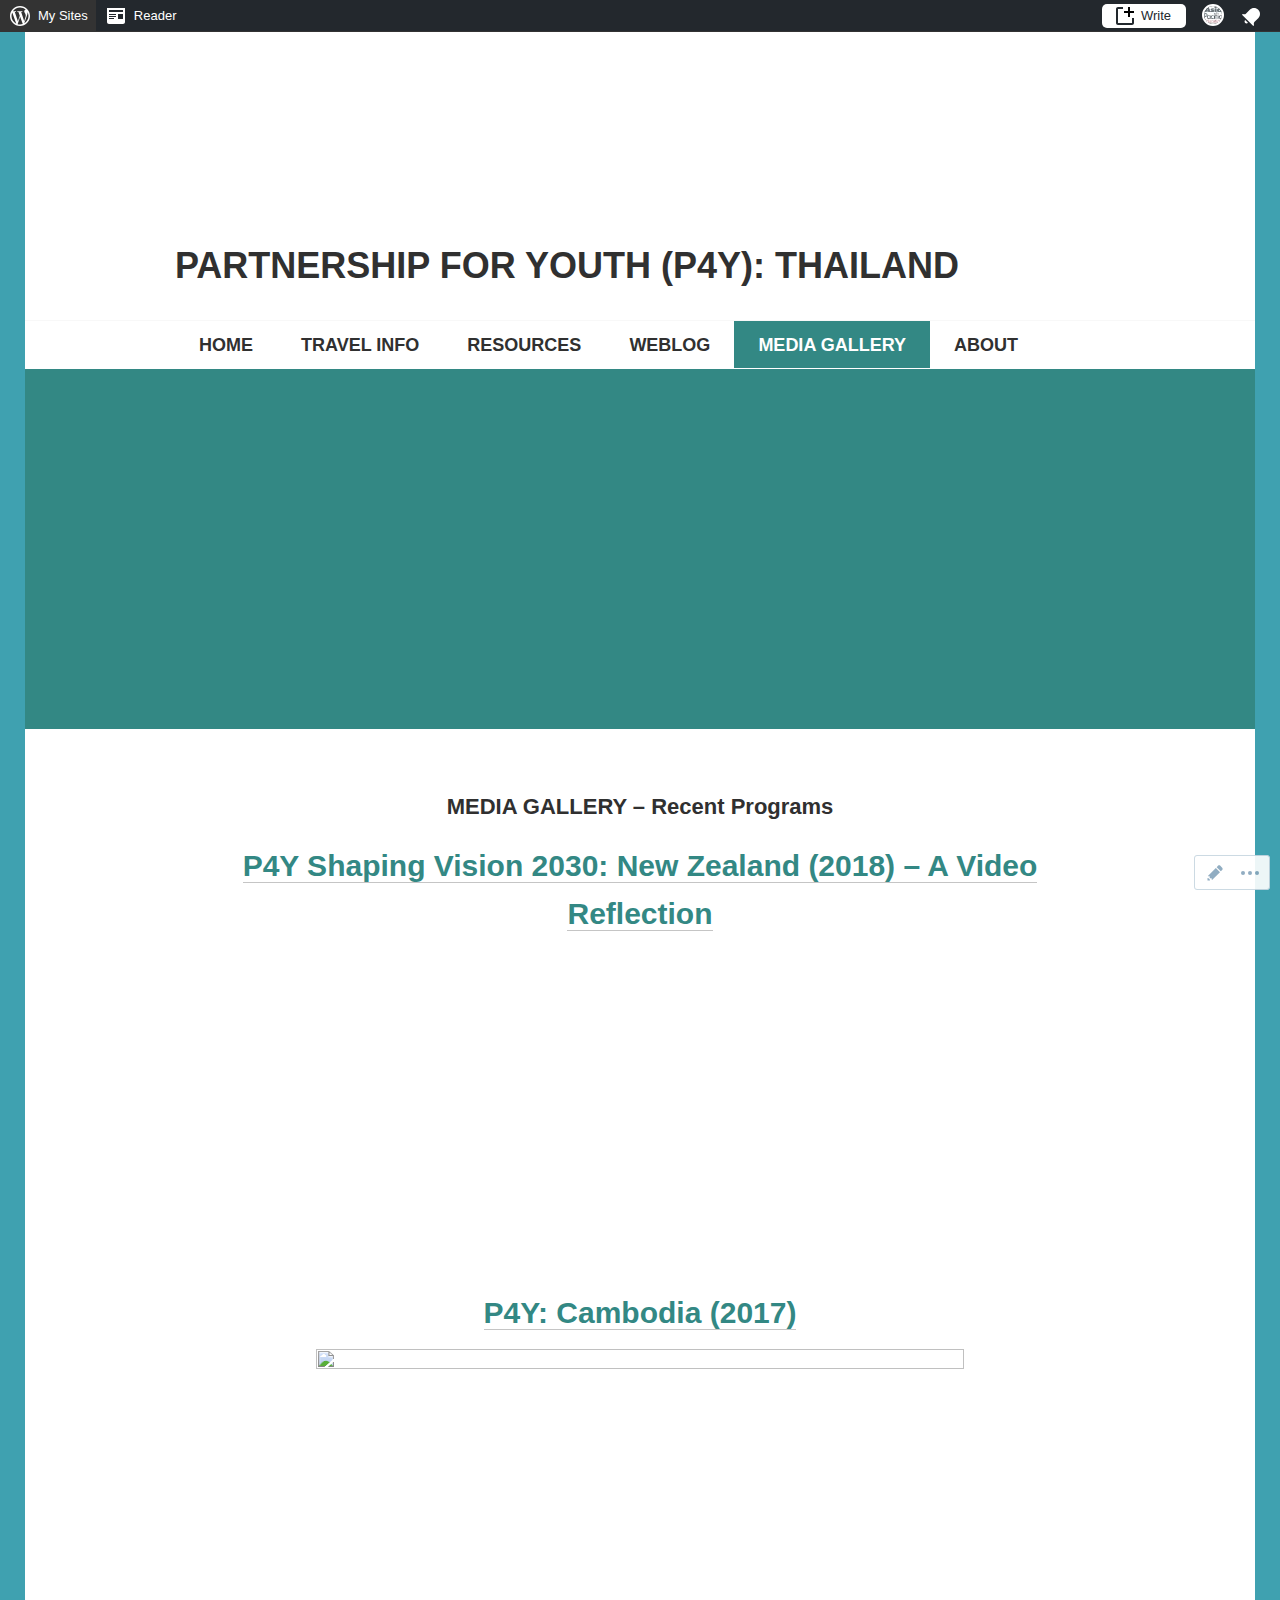
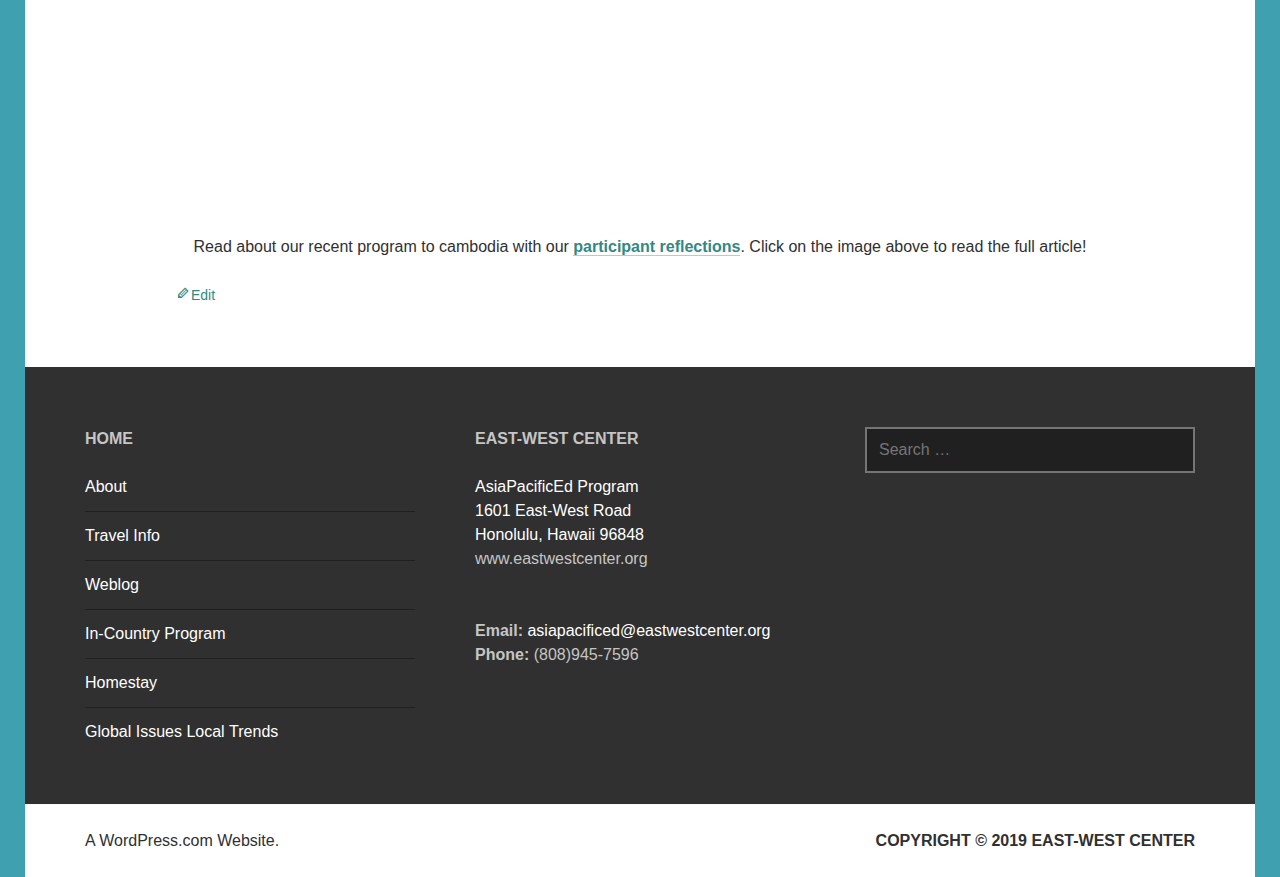
==== commit fb09b5e3: "adding screenshots" ====
--- a/pages/pages/media gallery/Media Gallery – Partnership for Youth (P4Y)  Thailand.htm
+++ b/pages/pages/media gallery/Media Gallery – Partnership for Youth (P4Y)  Thailand.htm
@@ -182,13 +182,14 @@
 					
 <article id="post-84" class="post-84 page type-page status-publish has-post-thumbnail hentry">
 	<div class="entry-content">
-		<h4 style="text-align:left;">MEDIA GALLERY – Recent Programs</h4>
-<h4 style="text-align:left;"><a href="https://www.youtube.com/watch?v=EXibIy9lxf0&amp;feature=youtu.be">P4Y Shaping Vision 2030: New Zealand (2018) – A Video Reflection</a></h4>
-<h4><a href="https://p4ycambodia.wordpress.com/"><strong>P4Y: Cambodia (2017)</strong></a></h4>
-<ul>
-<li><strong style="font-size:16px;"><a style="font-size:16px;" href="https://p4ythailand.files.wordpress.com/2019/01/2017-p4y-cambodia-reflections-on-our-learning-journey.pdf">Participant Reflections</a></strong></li>
-</ul>
-
+		<div align="center">
+<h4 style="text-align: center;">MEDIA GALLERY – Recent Programs</h4>
+<h2 style="text-align: center;"><a href="https://www.youtube.com/watch?v=EXibIy9lxf0&amp;feature=youtu.be">P4Y Shaping Vision 2030: New Zealand (2018) – A Video Reflection</a></h2>
+<iframe src="https://www.youtube.com/embed/EXibIy9lxf0" width="560" height="315" frameborder="0" allowfullscreen="allowfullscreen"></iframe>
+<h2><strong><a href="https://p4ycambodia.wordpress.com/">P4Y: Cambodia (2017)</a></strong></h2>
+<img class="alignnone size-large wp-image-2500" src="https://p4ythailand.files.wordpress.com/2019/05/thumbnail_resources.jpg?w=648" alt="" width="648" height="486" /> <br />
+<p>Read about our recent program to cambodia with our <strong style="font-size: 16px;"><a style="font-size: 16px;" href="https://p4ythailand.files.wordpress.com/2019/01/2017-p4y-cambodia-reflections-on-our-learning-journey.pdf">participant reflections</a></strong>. Click on the image above to read the full article!</p>
+</div>
 
 <p></p>
 	</div><!-- .entry-content -->
